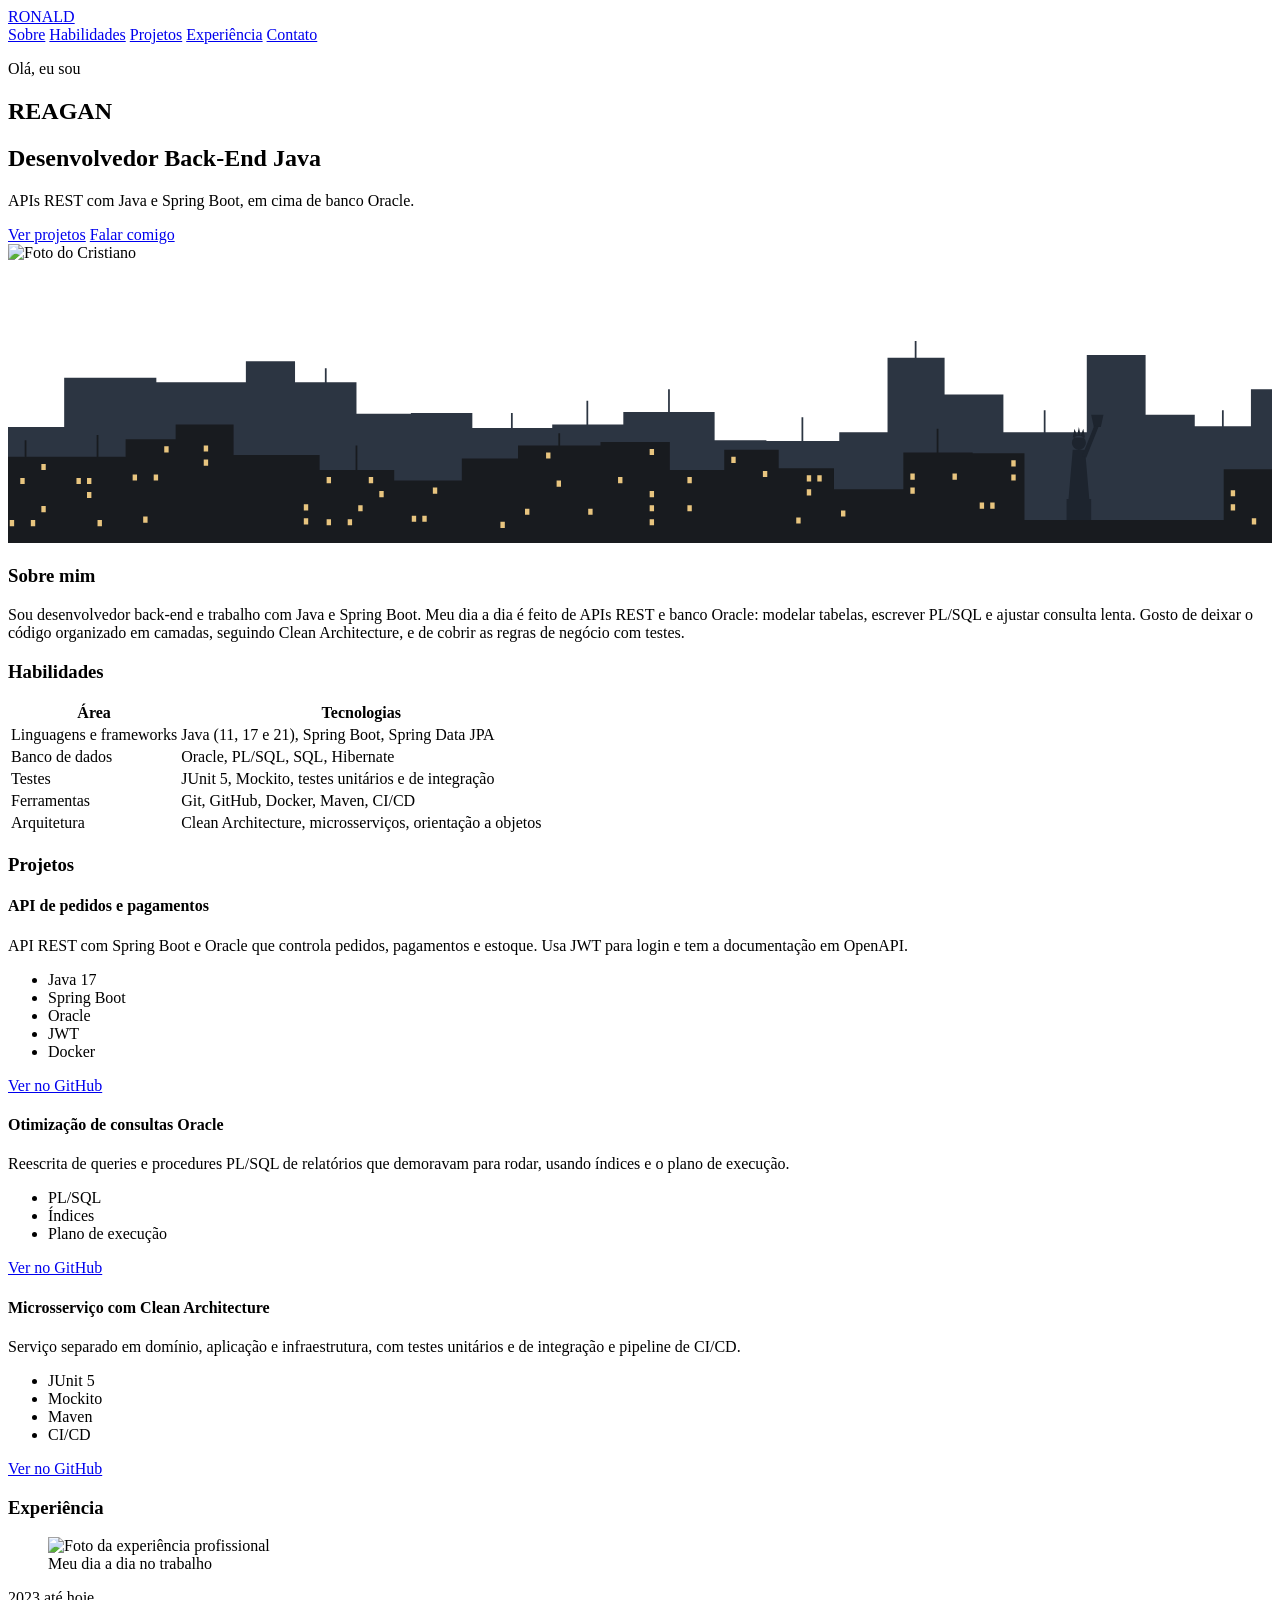
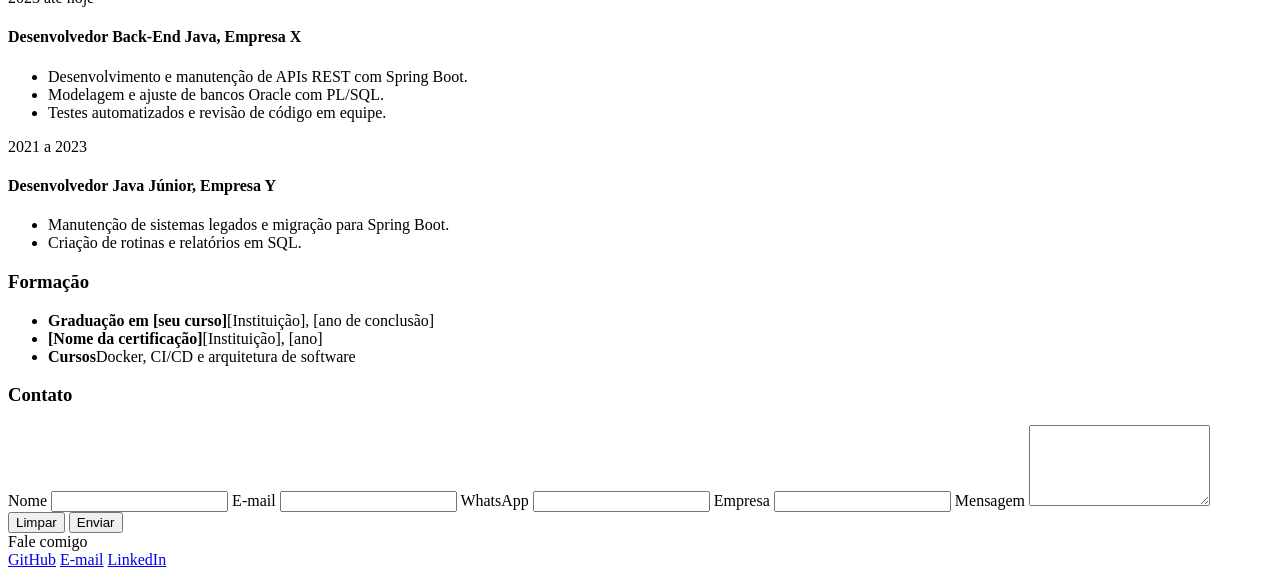
==== index.html @ b4e95d10 "Revise portfolio content and structure Updated personal information and sections in the portfolio." ====
<!DOCTYPE html>
<html lang="pt-br">
<head>
<meta charset="UTF-8">
<meta name="viewport" content="width=device-width, initial-scale=1">
<title>Cristiano | Desenvolvedor Back-End Java</title>
<link rel="stylesheet" href="style.css">
</head>
<body>

<header>
  <a class="logo" href="#inicio">RONALD</a>
  <nav>
    <a href="#sobre">Sobre</a>
    <a href="#habilidades">Habilidades</a>
    <a href="#projetos">Projetos</a>
    <a href="#experiencia">Experiência</a>
    <a href="#contato">Contato</a>
  </nav>
</header>

<section class="hero" id="inicio">
  <div>
    <p>Olá, eu sou</p>
    <h1>REAGAN</h1>
    <h2>Desenvolvedor Back-End Java</h2>
    <p>APIs REST com Java e Spring Boot, em cima de banco Oracle.</p>
    <a href="#projetos">Ver projetos</a>
    <a href="#contato">Falar comigo</a>
  </div>
  <img src="Official_Portrait_of_President_Reagan_1981_(3x4_cropped).jpg" alt="Foto do Cristiano">
  <svg viewBox="0 0 1440 320" preserveAspectRatio="xMidYMax slice" aria-hidden="true"><path fill="#2c3542" d="M-30 320v-132h94v132zM64 320v-188h105v188zM169 320v-183h102v183zM271 320v-207h56v207zM327 320v-183h70v183zM361 137v-16h2v16zM397 320v-147h62v147zM459 320v-148h70v148zM529 320v-131h91v131zM573 189v-17h2v17zM620 320v-135h81v135zM659 185v-27h2v27zM701 320v-149h104v149zM752 171v-26h2v26zM805 320v-117h59v117zM864 320v-116h83v116zM904 204v-27h2v27zM947 320v-126h55v126zM1002 320v-211h65v211zM1033 109v-19h2v19zM1067 320v-169h67v169zM1134 320v-126h95v126zM1180 194v-25h2v25zM1229 320v-214h67v214zM1296 320v-146h56v146zM1352 320v-133h64v133zM1383 187v-18h2v18zM1416 320v-175h93v175zM1461 145v-24h2v24z"/><path fill="#1d242e" d="M1206 270h28v52h-28zM1208 272l5-58h14l5 58zM1212 206a8 8 0 1 0 16 0a8 8 0 1 0-16 0zM1213 200l2-10 3 8 2-10 2 10 3-8 2 10zM1234 174h14l-3 14h-8z"/><path stroke="#1d242e" stroke-width="5" d="M1226 222l14-35"/><path fill="#181b1f" d="M-30 320v-98h100v98zM19 222v-19h2v19zM70 320v-98h64v98zM101 222v-25h2v25zM134 320v-118h57v118zM191 320v-135h66v135zM257 320v-100h98v100zM355 320v-83h85v83zM396 237v-28h2v28zM440 320v-71h77v71zM517 320v-96h64v96zM581 320v-111h94v111zM627 209v-14h2v14zM675 320v-115h79v115zM754 320v-83h62v83zM816 320v-106h62v106zM878 320v-85h63v85zM941 320v-61h79v61zM1020 320v-103h79v103zM1058 217v-27h2v27zM1099 320v-102h59v102zM1158 320v-26h70v26zM1228 320v-26h57v26zM1285 320v-26h100v26zM1385 320v-84h91v84z"/><g fill="#ffd88a" opacity=".9"><path d="M38 230h5v7h-5zM-22 246h5v7h-5zM14 246h5v7h-5zM-22 262h5v7h-5zM-10 262h5v7h-5zM38 278h5v7h-5zM90 262h5v7h-5zM102 294h5v7h-5zM178 210h5v7h-5zM142 242h5v7h-5zM166 242h5v7h-5zM154 290h5v7h-5zM363 245h5v7h-5zM411 245h5v7h-5zM423 261h5v7h-5zM399 277h5v7h-5zM363 293h5v7h-5zM387 293h5v7h-5zM613 217h5v7h-5zM625 249h5v7h-5zM589 281h5v7h-5zM661 281h5v7h-5zM731 213h5v7h-5zM695 245h5v7h-5zM774 277h5v7h-5zM824 222h5v7h-5zM860 238h5v7h-5zM910 243h5v7h-5zM922 243h5v7h-5zM910 259h5v7h-5zM1028 257h5v7h-5zM1143 226h5v7h-5zM1143 242h5v7h-5zM1107 274h5v7h-5zM1119 274h5v7h-5zM1393 260h5v7h-5z"/><path class="a" d="M2 294h5v7h-5zM90 246h5v7h-5zM337 276h5v7h-5zM460 289h5v7h-5zM731 261h5v7h-5zM774 245h5v7h-5zM1028 241h5v7h-5zM1417 292h5v7h-5z"/><path class="a b" d="M26 294h5v7h-5zM223 209h5v7h-5zM337 292h5v7h-5zM472 289h5v7h-5zM731 277h5v7h-5zM898 291h5v7h-5zM1076 241h5v7h-5z"/><path class="a c" d="M78 246h5v7h-5zM223 225h5v7h-5zM484 257h5v7h-5zM561 296h5v7h-5zM731 293h5v7h-5zM949 283h5v7h-5zM1393 276h5v7h-5z"/></g></svg>
</section>

<main>
  <section id="sobre">
    <h3>Sobre mim</h3>
    <p>Sou desenvolvedor back-end e trabalho com Java e Spring Boot. Meu dia a dia é feito de APIs REST e banco Oracle: modelar tabelas, escrever PL/SQL e ajustar consulta lenta. Gosto de deixar o código organizado em camadas, seguindo Clean Architecture, e de cobrir as regras de negócio com testes.</p>
  </section>

  <section id="habilidades">
    <h3>Habilidades</h3>
    <table>
      <thead><tr><th>Área</th><th>Tecnologias</th></tr></thead>
      <tbody>
        <tr><td>Linguagens e frameworks</td><td>Java (11, 17 e 21), Spring Boot, Spring Data JPA</td></tr>
        <tr><td>Banco de dados</td><td>Oracle, PL/SQL, SQL, Hibernate</td></tr>
        <tr><td>Testes</td><td>JUnit 5, Mockito, testes unitários e de integração</td></tr>
        <tr><td>Ferramentas</td><td>Git, GitHub, Docker, Maven, CI/CD</td></tr>
        <tr><td>Arquitetura</td><td>Clean Architecture, microsserviços, orientação a objetos</td></tr>
      </tbody>
    </table>
  </section>

  <section id="projetos">
    <h3>Projetos</h3>
    <article>
      <h4>API de pedidos e pagamentos</h4>
      <p>API REST com Spring Boot e Oracle que controla pedidos, pagamentos e estoque. Usa JWT para login e tem a documentação em OpenAPI.</p>
      <ul><li>Java 17</li><li>Spring Boot</li><li>Oracle</li><li>JWT</li><li>Docker</li></ul>
      <a href="https://github.com" target="_blank" rel="noopener noreferrer">Ver no GitHub</a>
    </article>
    <article>
      <h4>Otimização de consultas Oracle</h4>
      <p>Reescrita de queries e procedures PL/SQL de relatórios que demoravam para rodar, usando índices e o plano de execução.</p>
      <ul><li>PL/SQL</li><li>Índices</li><li>Plano de execução</li></ul>
      <a href="https://github.com" target="_blank" rel="noopener noreferrer">Ver no GitHub</a>
    </article>
    <article>
      <h4>Microsserviço com Clean Architecture</h4>
      <p>Serviço separado em domínio, aplicação e infraestrutura, com testes unitários e de integração e pipeline de CI/CD.</p>
      <ul><li>JUnit 5</li><li>Mockito</li><li>Maven</li><li>CI/CD</li></ul>
      <a href="https://github.com" target="_blank" rel="noopener noreferrer">Ver no GitHub</a>
    </article>
  </section>

  <section id="experiencia">
    <h3>Experiência</h3>
    <figure>
      <img src="reagan.jpg" alt="Foto da experiência profissional">
      <figcaption>Meu dia a dia no trabalho</figcaption>
    </figure>
    <article>
      <time>2023 até hoje</time>
      <h4>Desenvolvedor Back-End Java, Empresa X</h4>
      <ul>
        <li>Desenvolvimento e manutenção de APIs REST com Spring Boot.</li>
        <li>Modelagem e ajuste de bancos Oracle com PL/SQL.</li>
        <li>Testes automatizados e revisão de código em equipe.</li>
      </ul>
    </article>
    <article>
      <time>2021 a 2023</time>
      <h4>Desenvolvedor Java Júnior, Empresa Y</h4>
      <ul>
        <li>Manutenção de sistemas legados e migração para Spring Boot.</li>
        <li>Criação de rotinas e relatórios em SQL.</li>
      </ul>
    </article>
  </section>

  <section id="formacao">
    <h3>Formação</h3>
    <ul>
      <li><strong>Graduação em [seu curso]</strong><span>[Instituição], [ano de conclusão]</span></li>
      <li><strong>[Nome da certificação]</strong><span>[Instituição], [ano]</span></li>
      <li><strong>Cursos</strong><span>Docker, CI/CD e arquitetura de software</span></li>
    </ul>
  </section>

  <section id="contato">
    <h3>Contato</h3>
    <form action="/enviar" method="post">
      <label>Nome <input type="text" id="nome" name="nome" autocomplete="name" required></label>
      <label>E-mail <input type="email" id="g-mail" name="g-mail" autocomplete="email" required></label>
      <label>WhatsApp <input type="tel" id="zap" name="zap" autocomplete="tel" required></label>
      <label>Empresa <input type="text" id="empresa" name="empresa" autocomplete="organization" required></label>
      <label>Mensagem <textarea id="mensagem" name="mensagem" rows="5" required></textarea></label>
      <div>
        <button type="reset">Limpar</button>
        <button type="submit">Enviar</button>
      </div>
    </form>
  </section>
</main>

<footer>
  <span>Fale comigo</span>
  <nav>
    <a href="https://github.com" target="_blank" rel="noopener noreferrer">GitHub</a>
    <a href="mailto:cristianoronaldo@gmail.com">E-mail</a>
    <a href="https://linkedin.com" target="_blank" rel="noopener noreferrer">LinkedIn</a>
  </nav>
</footer>

<script src="scriptt.js"></script>
</body>
</html>
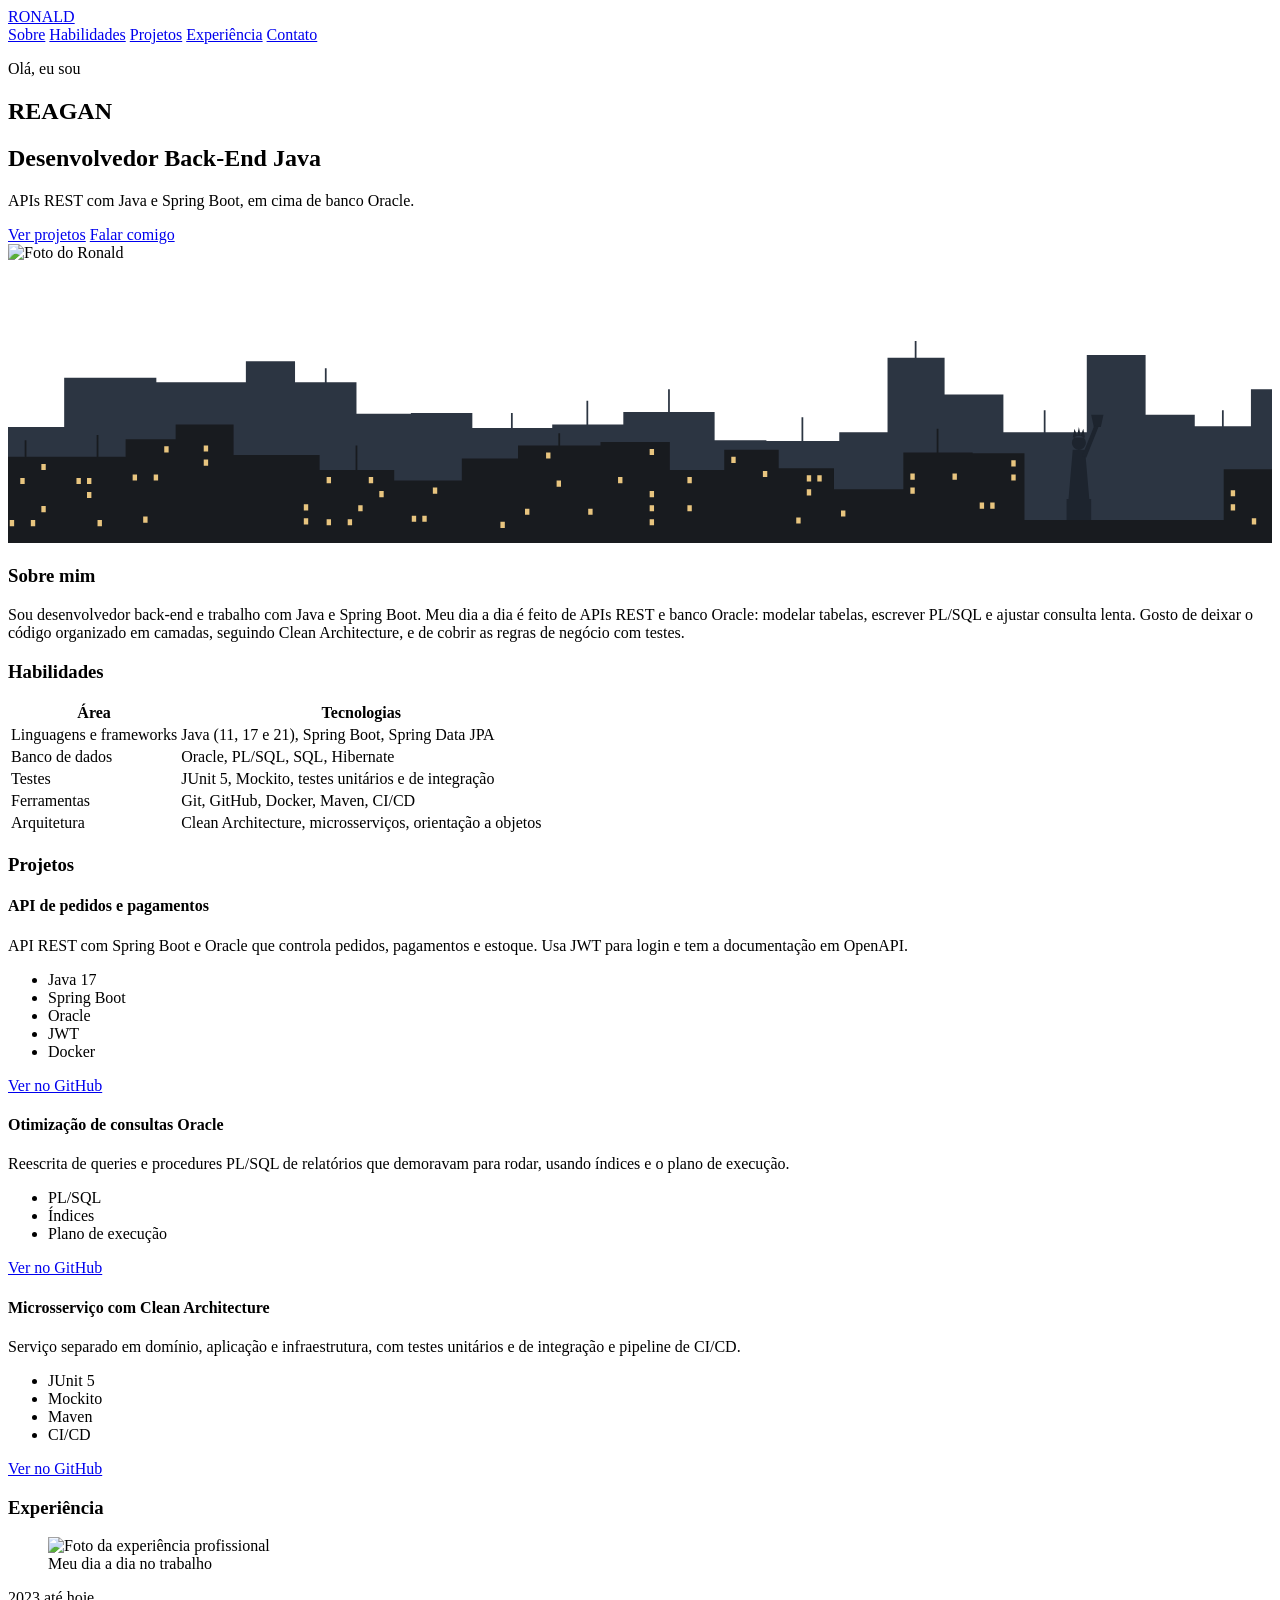
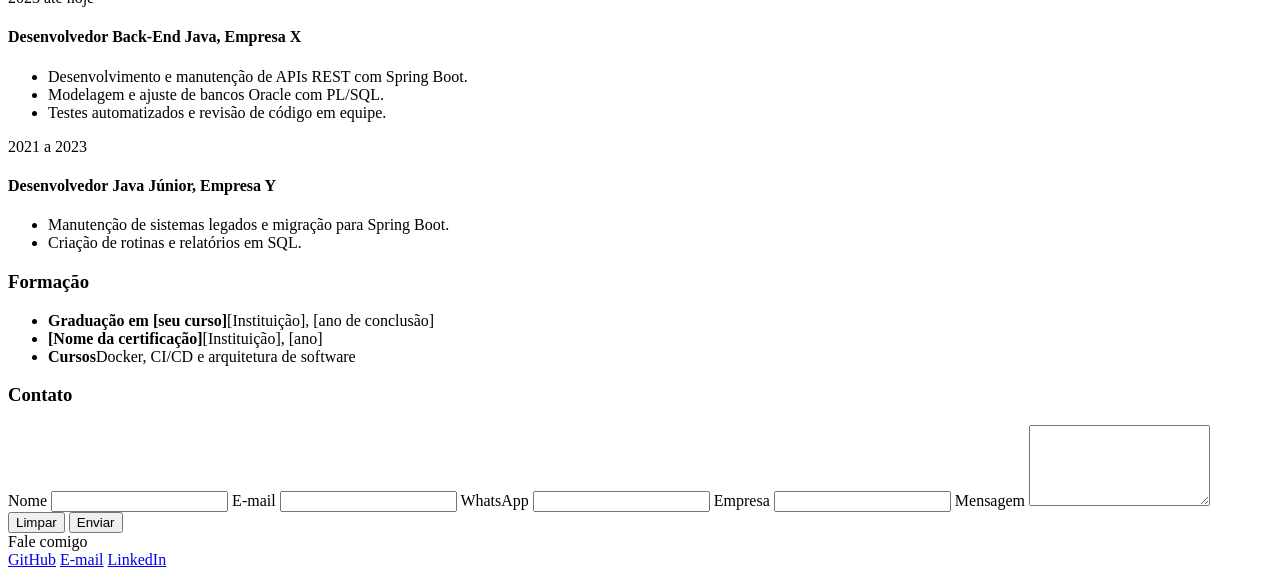
==== commit 91faa98d: "Update image sources in index.html" ====
--- a/index.html
+++ b/index.html
@@ -3,7 +3,7 @@
 <head>
 <meta charset="UTF-8">
 <meta name="viewport" content="width=device-width, initial-scale=1">
-<title>Cristiano | Desenvolvedor Back-End Java</title>
+<title>Portifólio | Desenvolvedor Back-End Java</title>
 <link rel="stylesheet" href="style.css">
 </head>
 <body>
@@ -28,7 +28,7 @@
     <a href="#projetos">Ver projetos</a>
     <a href="#contato">Falar comigo</a>
   </div>
-  <img src="Official_Portrait_of_President_Reagan_1981_(3x4_cropped).jpg" alt="Foto do Cristiano">
+  <img src="rg1.jpg" alt="Foto do Ronald">
   <svg viewBox="0 0 1440 320" preserveAspectRatio="xMidYMax slice" aria-hidden="true"><path fill="#2c3542" d="M-30 320v-132h94v132zM64 320v-188h105v188zM169 320v-183h102v183zM271 320v-207h56v207zM327 320v-183h70v183zM361 137v-16h2v16zM397 320v-147h62v147zM459 320v-148h70v148zM529 320v-131h91v131zM573 189v-17h2v17zM620 320v-135h81v135zM659 185v-27h2v27zM701 320v-149h104v149zM752 171v-26h2v26zM805 320v-117h59v117zM864 320v-116h83v116zM904 204v-27h2v27zM947 320v-126h55v126zM1002 320v-211h65v211zM1033 109v-19h2v19zM1067 320v-169h67v169zM1134 320v-126h95v126zM1180 194v-25h2v25zM1229 320v-214h67v214zM1296 320v-146h56v146zM1352 320v-133h64v133zM1383 187v-18h2v18zM1416 320v-175h93v175zM1461 145v-24h2v24z"/><path fill="#1d242e" d="M1206 270h28v52h-28zM1208 272l5-58h14l5 58zM1212 206a8 8 0 1 0 16 0a8 8 0 1 0-16 0zM1213 200l2-10 3 8 2-10 2 10 3-8 2 10zM1234 174h14l-3 14h-8z"/><path stroke="#1d242e" stroke-width="5" d="M1226 222l14-35"/><path fill="#181b1f" d="M-30 320v-98h100v98zM19 222v-19h2v19zM70 320v-98h64v98zM101 222v-25h2v25zM134 320v-118h57v118zM191 320v-135h66v135zM257 320v-100h98v100zM355 320v-83h85v83zM396 237v-28h2v28zM440 320v-71h77v71zM517 320v-96h64v96zM581 320v-111h94v111zM627 209v-14h2v14zM675 320v-115h79v115zM754 320v-83h62v83zM816 320v-106h62v106zM878 320v-85h63v85zM941 320v-61h79v61zM1020 320v-103h79v103zM1058 217v-27h2v27zM1099 320v-102h59v102zM1158 320v-26h70v26zM1228 320v-26h57v26zM1285 320v-26h100v26zM1385 320v-84h91v84z"/><g fill="#ffd88a" opacity=".9"><path d="M38 230h5v7h-5zM-22 246h5v7h-5zM14 246h5v7h-5zM-22 262h5v7h-5zM-10 262h5v7h-5zM38 278h5v7h-5zM90 262h5v7h-5zM102 294h5v7h-5zM178 210h5v7h-5zM142 242h5v7h-5zM166 242h5v7h-5zM154 290h5v7h-5zM363 245h5v7h-5zM411 245h5v7h-5zM423 261h5v7h-5zM399 277h5v7h-5zM363 293h5v7h-5zM387 293h5v7h-5zM613 217h5v7h-5zM625 249h5v7h-5zM589 281h5v7h-5zM661 281h5v7h-5zM731 213h5v7h-5zM695 245h5v7h-5zM774 277h5v7h-5zM824 222h5v7h-5zM860 238h5v7h-5zM910 243h5v7h-5zM922 243h5v7h-5zM910 259h5v7h-5zM1028 257h5v7h-5zM1143 226h5v7h-5zM1143 242h5v7h-5zM1107 274h5v7h-5zM1119 274h5v7h-5zM1393 260h5v7h-5z"/><path class="a" d="M2 294h5v7h-5zM90 246h5v7h-5zM337 276h5v7h-5zM460 289h5v7h-5zM731 261h5v7h-5zM774 245h5v7h-5zM1028 241h5v7h-5zM1417 292h5v7h-5z"/><path class="a b" d="M26 294h5v7h-5zM223 209h5v7h-5zM337 292h5v7h-5zM472 289h5v7h-5zM731 277h5v7h-5zM898 291h5v7h-5zM1076 241h5v7h-5z"/><path class="a c" d="M78 246h5v7h-5zM223 225h5v7h-5zM484 257h5v7h-5zM561 296h5v7h-5zM731 293h5v7h-5zM949 283h5v7h-5zM1393 276h5v7h-5z"/></g></svg>
 </section>
 
@@ -77,7 +77,7 @@
   <section id="experiencia">
     <h3>Experiência</h3>
     <figure>
-      <img src="reagan.jpg" alt="Foto da experiência profissional">
+      <img src="rgg.jpg" alt="Foto da experiência profissional">
       <figcaption>Meu dia a dia no trabalho</figcaption>
     </figure>
     <article>
@@ -133,6 +133,6 @@
   </nav>
 </footer>
 
-<script src="scriptt.js"></script>
+<script src="script.js"></script>
 </body>
 </html>
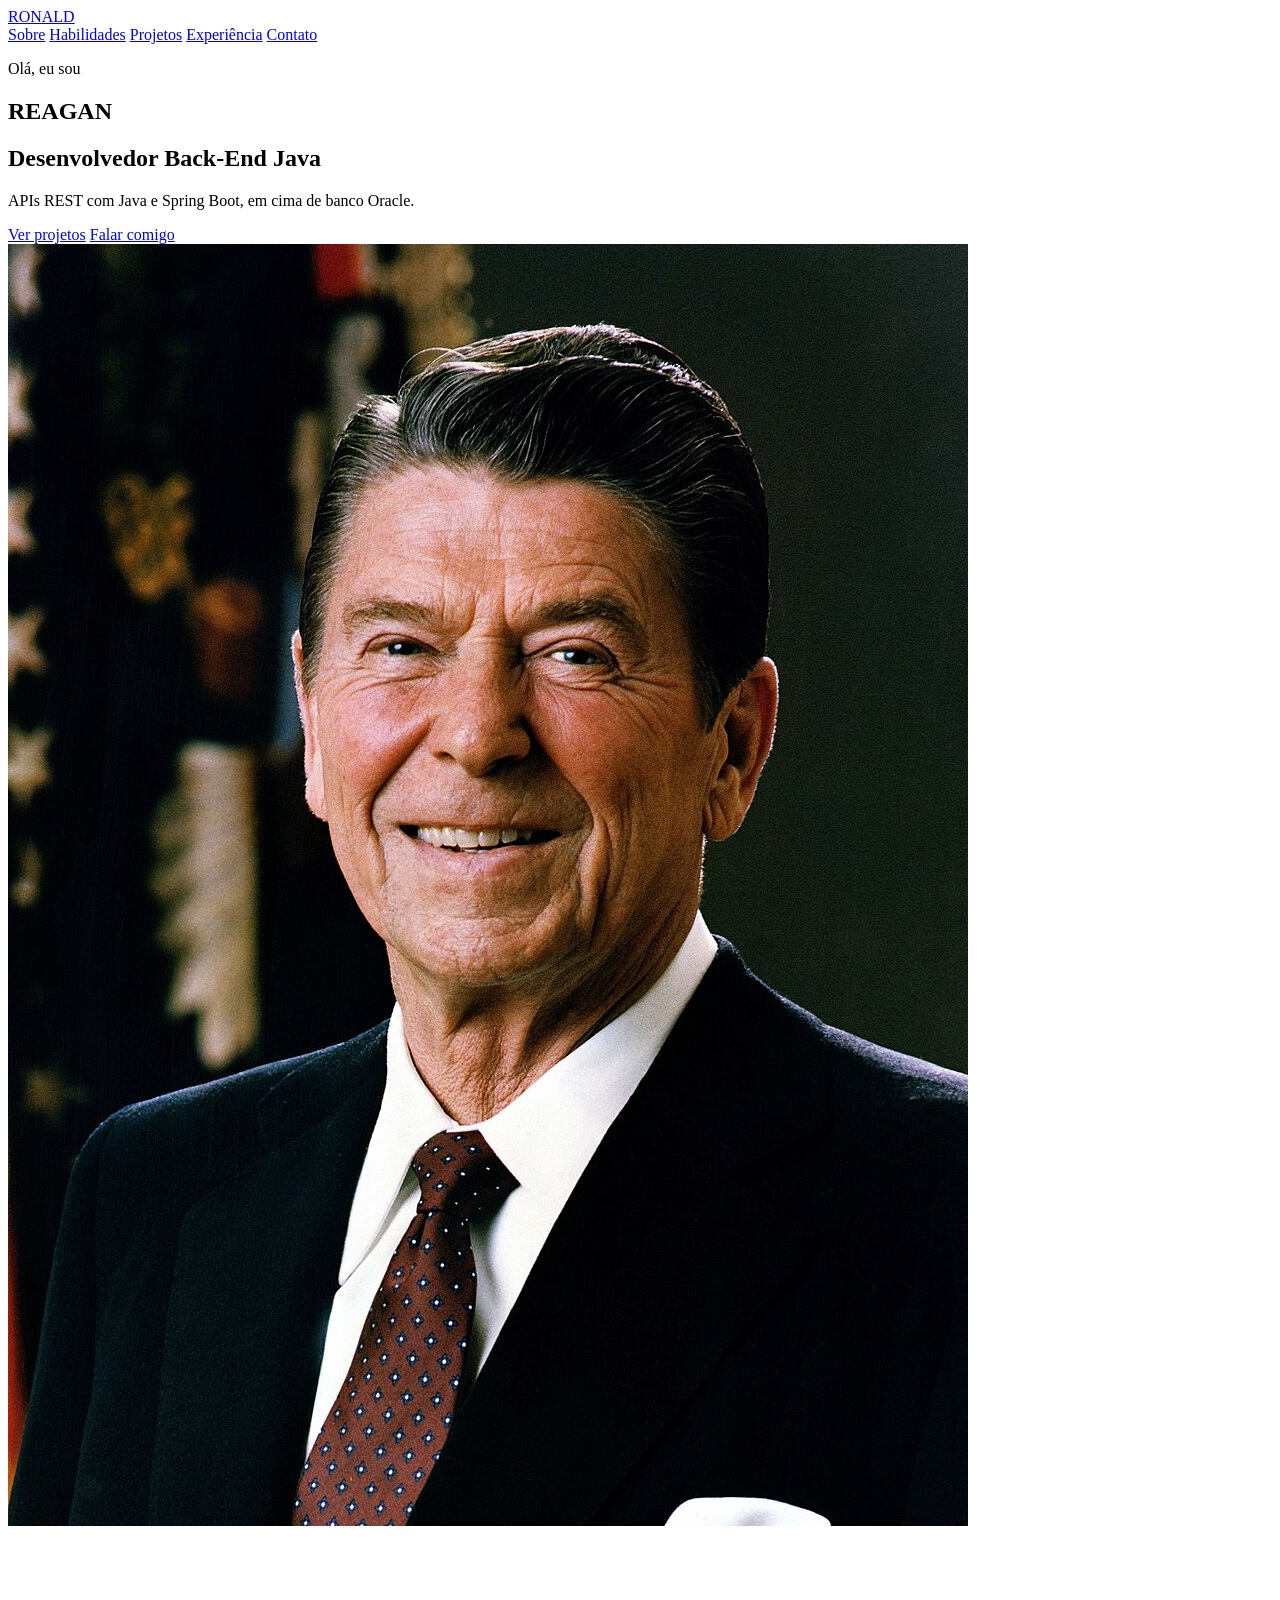
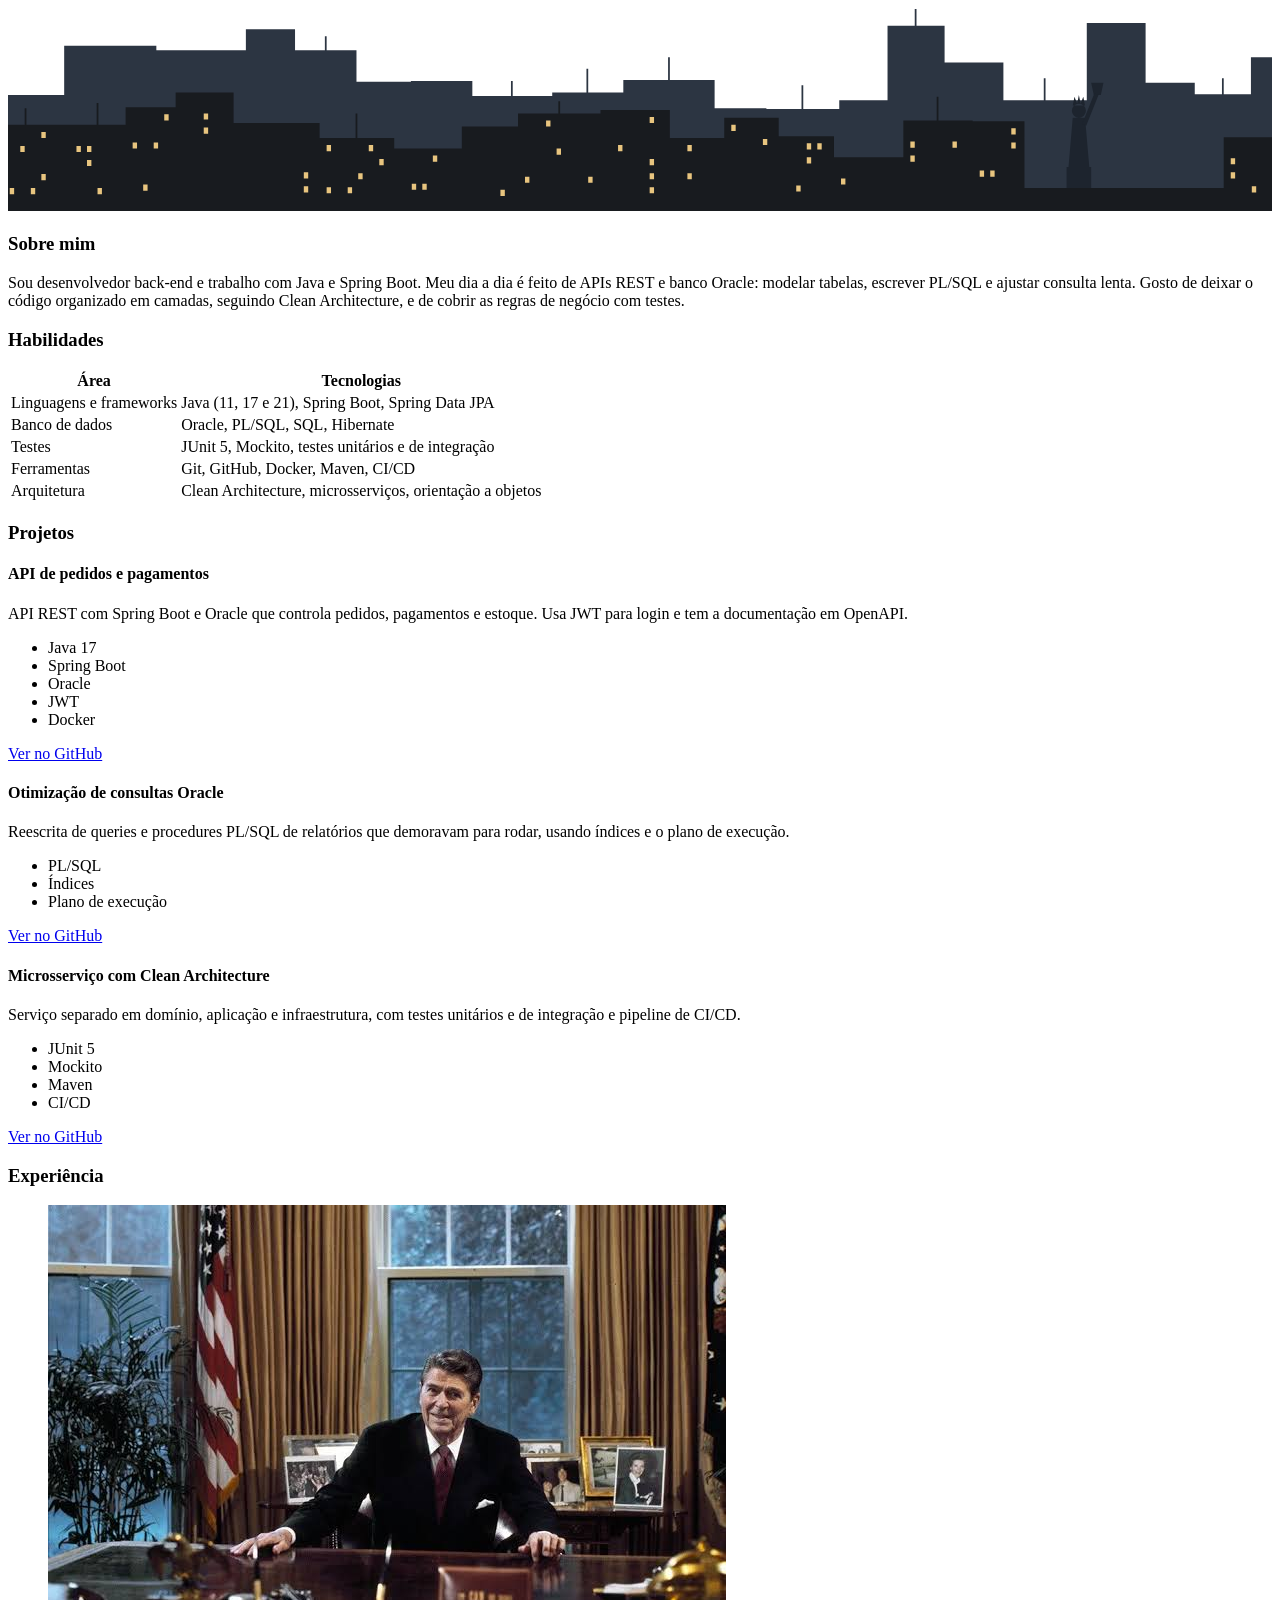
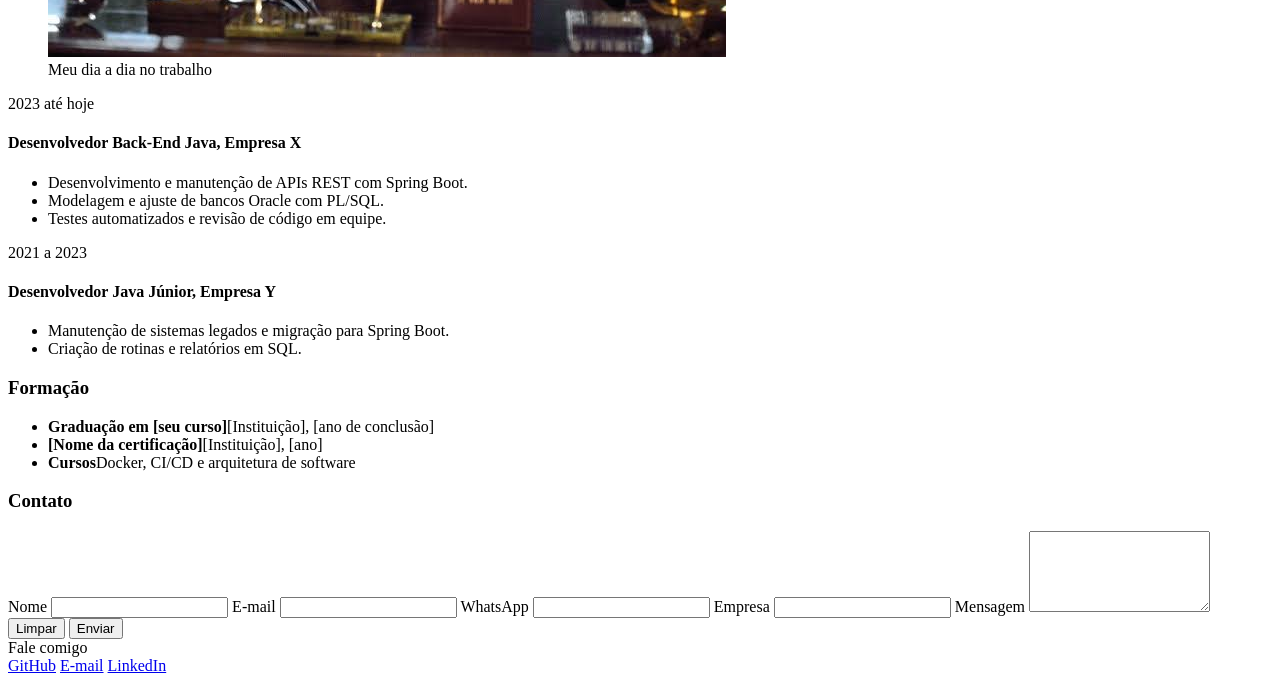
==== commit dc4c9370: "Update image paths in index.html" ====
--- a/index.html
+++ b/index.html
@@ -28,7 +28,7 @@
     <a href="#projetos">Ver projetos</a>
     <a href="#contato">Falar comigo</a>
   </div>
-  <img src="rg1.jpg" alt="Foto do Ronald">
+  <img src="img/rg1.jpg" alt="Foto do Ronald">
   <svg viewBox="0 0 1440 320" preserveAspectRatio="xMidYMax slice" aria-hidden="true"><path fill="#2c3542" d="M-30 320v-132h94v132zM64 320v-188h105v188zM169 320v-183h102v183zM271 320v-207h56v207zM327 320v-183h70v183zM361 137v-16h2v16zM397 320v-147h62v147zM459 320v-148h70v148zM529 320v-131h91v131zM573 189v-17h2v17zM620 320v-135h81v135zM659 185v-27h2v27zM701 320v-149h104v149zM752 171v-26h2v26zM805 320v-117h59v117zM864 320v-116h83v116zM904 204v-27h2v27zM947 320v-126h55v126zM1002 320v-211h65v211zM1033 109v-19h2v19zM1067 320v-169h67v169zM1134 320v-126h95v126zM1180 194v-25h2v25zM1229 320v-214h67v214zM1296 320v-146h56v146zM1352 320v-133h64v133zM1383 187v-18h2v18zM1416 320v-175h93v175zM1461 145v-24h2v24z"/><path fill="#1d242e" d="M1206 270h28v52h-28zM1208 272l5-58h14l5 58zM1212 206a8 8 0 1 0 16 0a8 8 0 1 0-16 0zM1213 200l2-10 3 8 2-10 2 10 3-8 2 10zM1234 174h14l-3 14h-8z"/><path stroke="#1d242e" stroke-width="5" d="M1226 222l14-35"/><path fill="#181b1f" d="M-30 320v-98h100v98zM19 222v-19h2v19zM70 320v-98h64v98zM101 222v-25h2v25zM134 320v-118h57v118zM191 320v-135h66v135zM257 320v-100h98v100zM355 320v-83h85v83zM396 237v-28h2v28zM440 320v-71h77v71zM517 320v-96h64v96zM581 320v-111h94v111zM627 209v-14h2v14zM675 320v-115h79v115zM754 320v-83h62v83zM816 320v-106h62v106zM878 320v-85h63v85zM941 320v-61h79v61zM1020 320v-103h79v103zM1058 217v-27h2v27zM1099 320v-102h59v102zM1158 320v-26h70v26zM1228 320v-26h57v26zM1285 320v-26h100v26zM1385 320v-84h91v84z"/><g fill="#ffd88a" opacity=".9"><path d="M38 230h5v7h-5zM-22 246h5v7h-5zM14 246h5v7h-5zM-22 262h5v7h-5zM-10 262h5v7h-5zM38 278h5v7h-5zM90 262h5v7h-5zM102 294h5v7h-5zM178 210h5v7h-5zM142 242h5v7h-5zM166 242h5v7h-5zM154 290h5v7h-5zM363 245h5v7h-5zM411 245h5v7h-5zM423 261h5v7h-5zM399 277h5v7h-5zM363 293h5v7h-5zM387 293h5v7h-5zM613 217h5v7h-5zM625 249h5v7h-5zM589 281h5v7h-5zM661 281h5v7h-5zM731 213h5v7h-5zM695 245h5v7h-5zM774 277h5v7h-5zM824 222h5v7h-5zM860 238h5v7h-5zM910 243h5v7h-5zM922 243h5v7h-5zM910 259h5v7h-5zM1028 257h5v7h-5zM1143 226h5v7h-5zM1143 242h5v7h-5zM1107 274h5v7h-5zM1119 274h5v7h-5zM1393 260h5v7h-5z"/><path class="a" d="M2 294h5v7h-5zM90 246h5v7h-5zM337 276h5v7h-5zM460 289h5v7h-5zM731 261h5v7h-5zM774 245h5v7h-5zM1028 241h5v7h-5zM1417 292h5v7h-5z"/><path class="a b" d="M26 294h5v7h-5zM223 209h5v7h-5zM337 292h5v7h-5zM472 289h5v7h-5zM731 277h5v7h-5zM898 291h5v7h-5zM1076 241h5v7h-5z"/><path class="a c" d="M78 246h5v7h-5zM223 225h5v7h-5zM484 257h5v7h-5zM561 296h5v7h-5zM731 293h5v7h-5zM949 283h5v7h-5zM1393 276h5v7h-5z"/></g></svg>
 </section>
 
@@ -77,7 +77,7 @@
   <section id="experiencia">
     <h3>Experiência</h3>
     <figure>
-      <img src="rgg.jpg" alt="Foto da experiência profissional">
+      <img src="img/rgg.jpg" alt="Foto da experiência profissional">
       <figcaption>Meu dia a dia no trabalho</figcaption>
     </figure>
     <article>
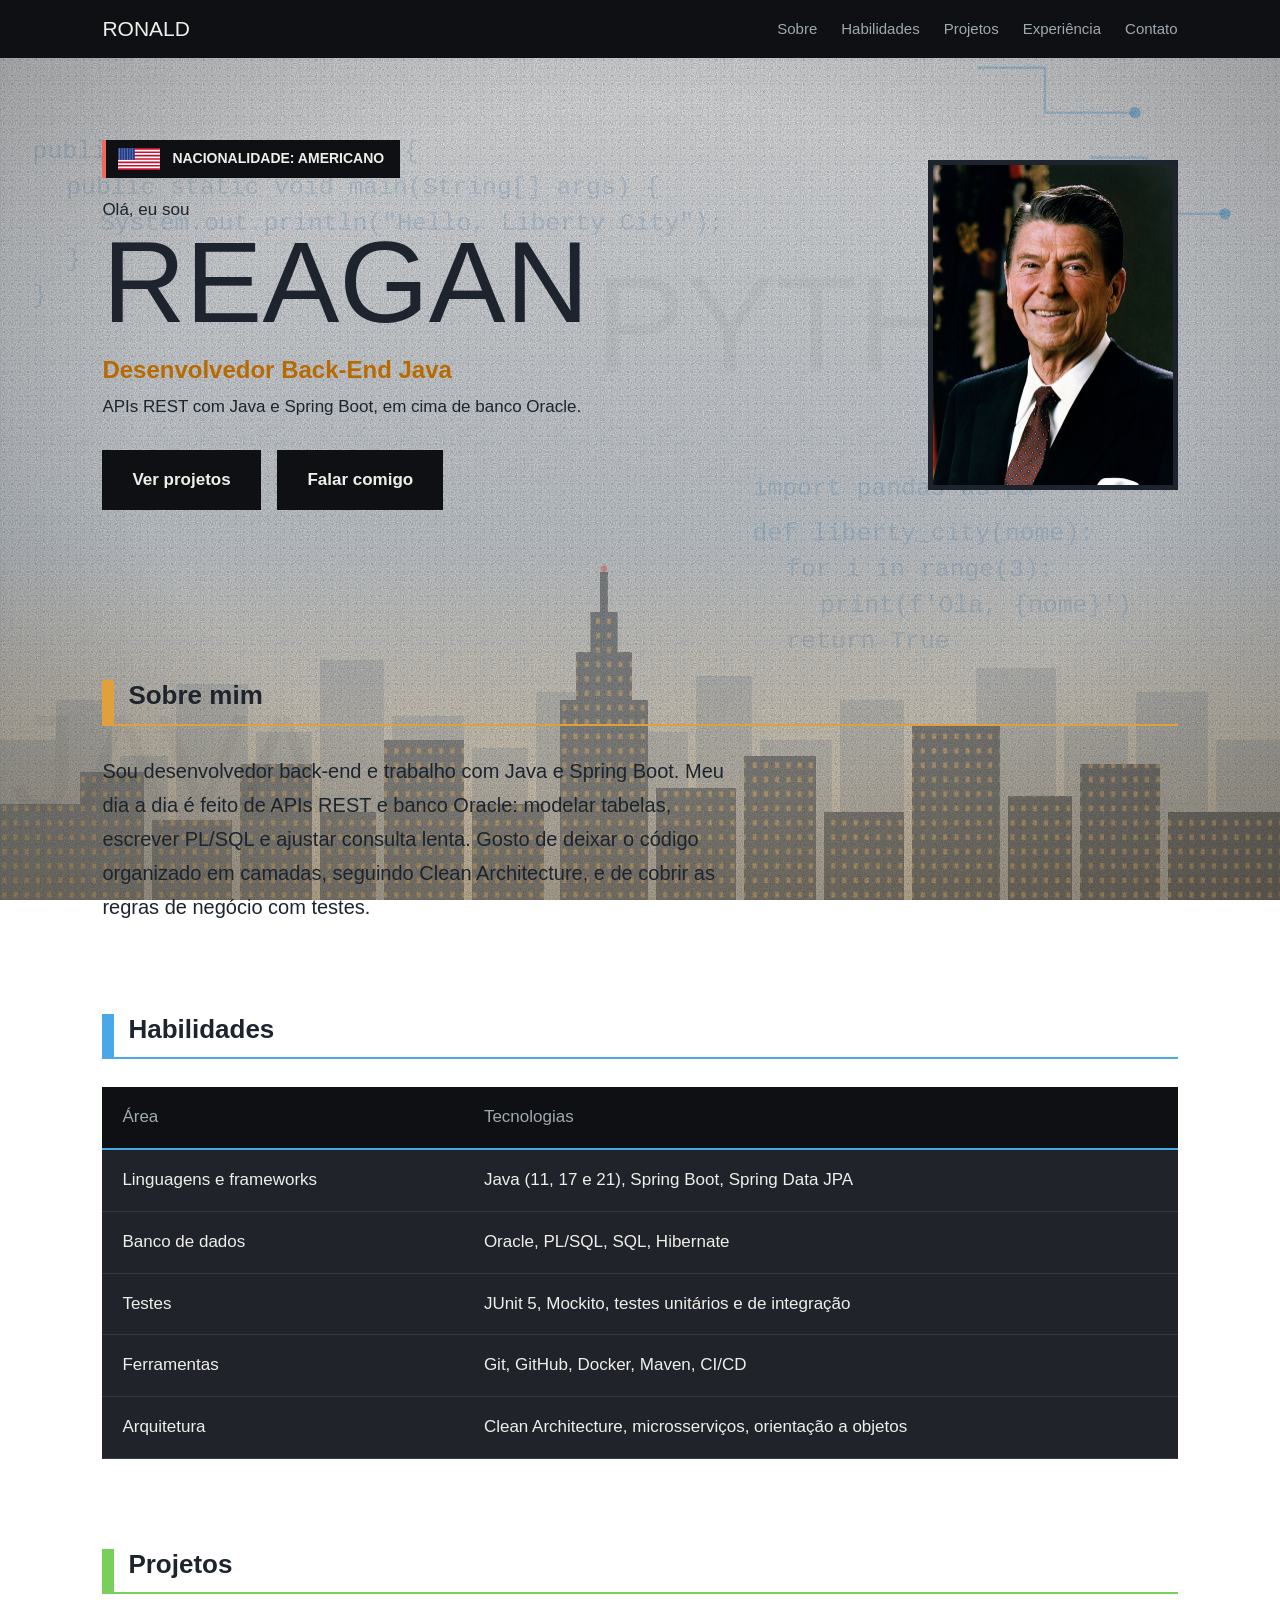
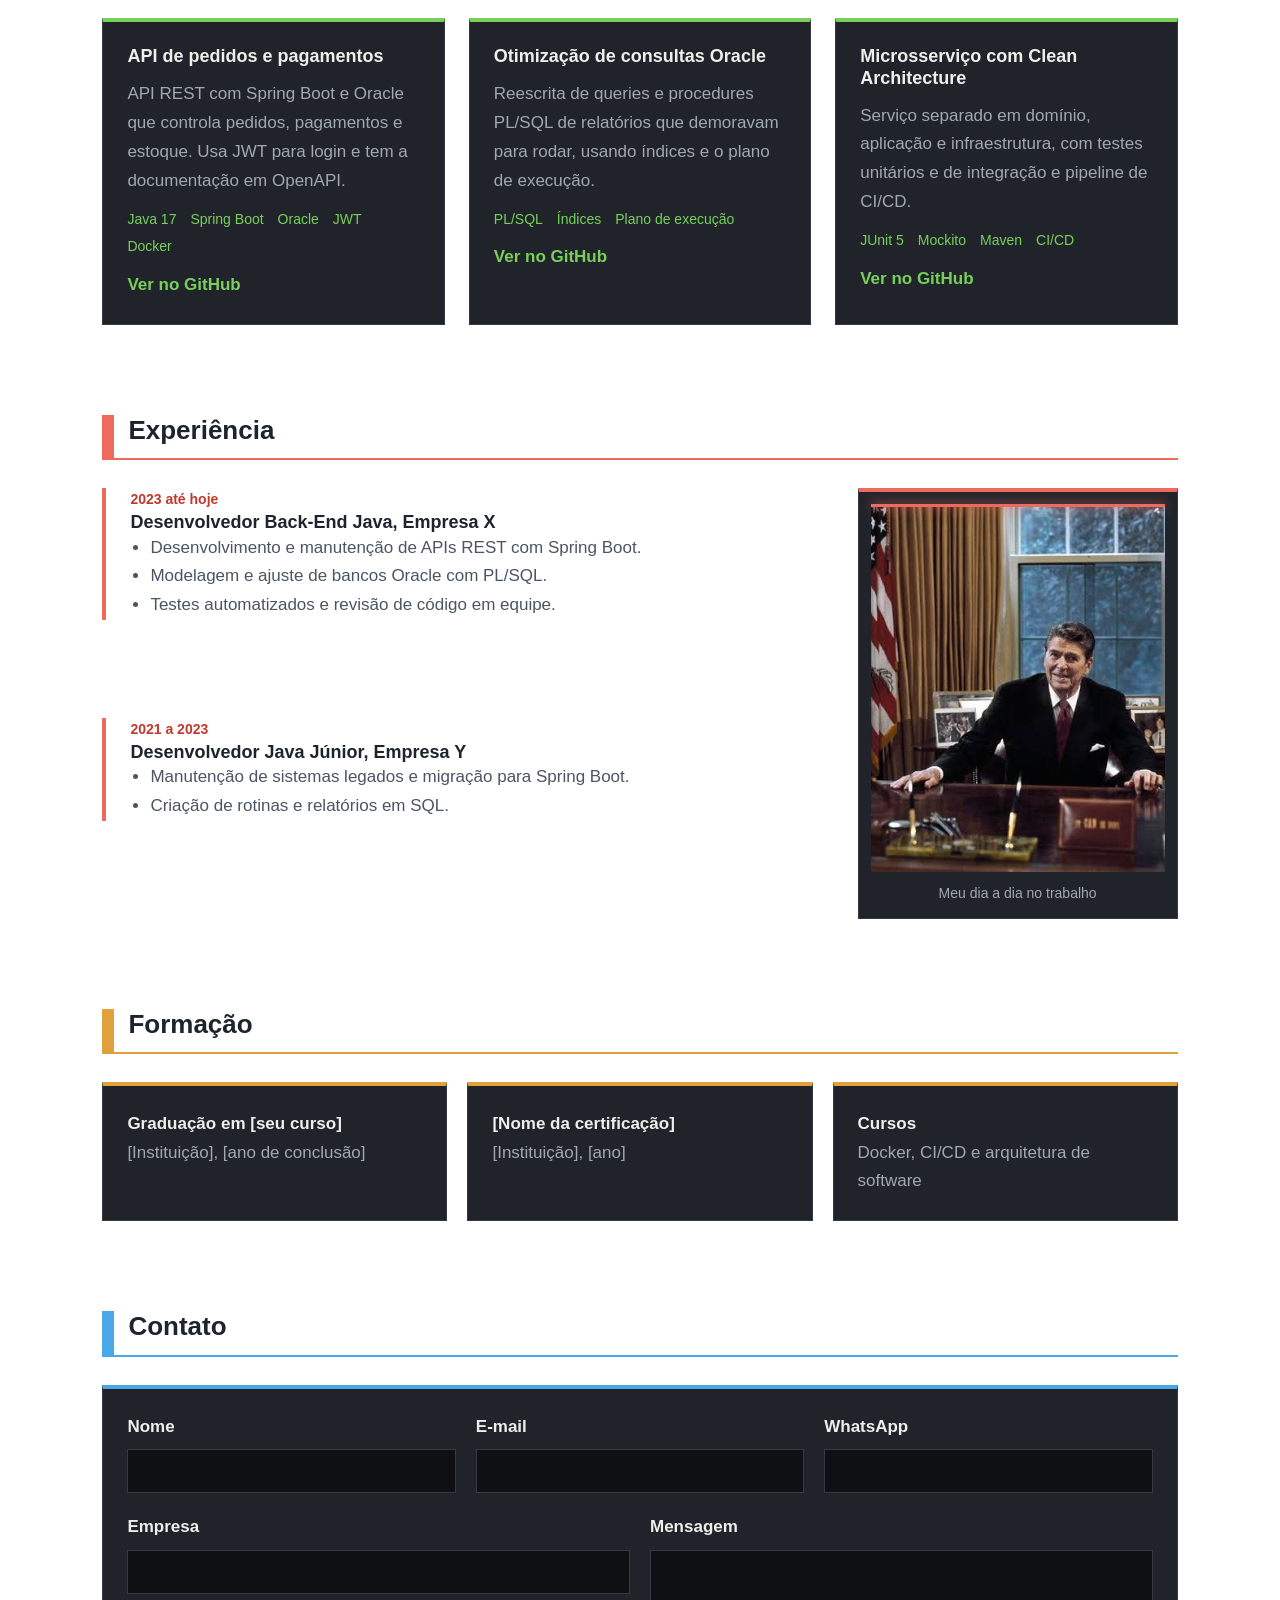
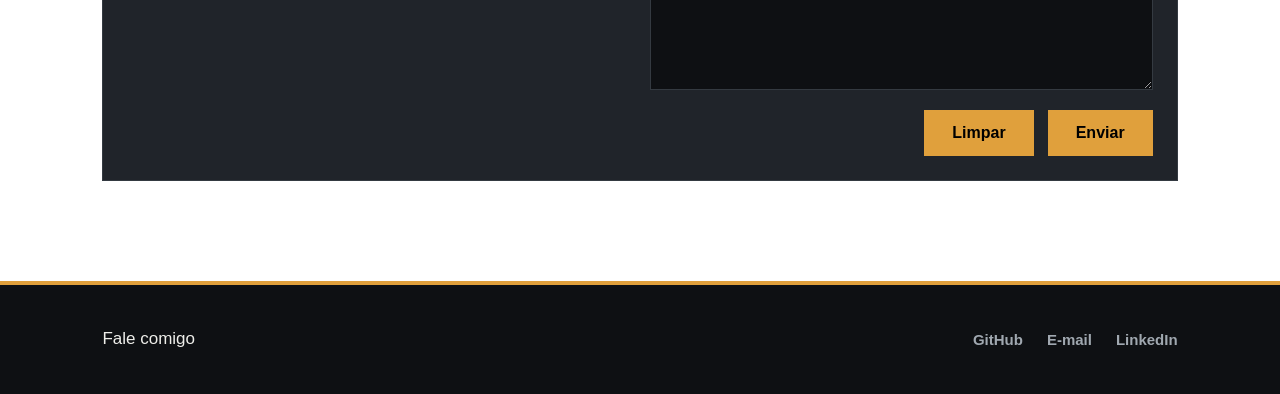
==== commit dc0f30ac: "Update stylesheet and script paths in index.html" ====
--- a/index.html
+++ b/index.html
@@ -4,7 +4,7 @@
 <meta charset="UTF-8">
 <meta name="viewport" content="width=device-width, initial-scale=1">
 <title>Portifólio | Desenvolvedor Back-End Java</title>
-<link rel="stylesheet" href="style.css">
+<link rel="stylesheet" href="css/style.css">
 </head>
 <body>
 
@@ -133,6 +133,6 @@
   </nav>
 </footer>
 
-<script src="script.js"></script>
+<script src="js/script.js"></script>
 </body>
 </html>
--- a/css/style.css
+++ b/css/style.css
@@ -0,0 +1,83 @@
+/* ROOT: variáveis de cor e fonte */
+/* :root = variáveis de cor */
+:root{--texto:#1d242e;--cinza:#4b5563;--preto:#0e1013;--card:#20242a;--borda:#343a41;--claro:#eeeeea;--cinza-claro:#a0a8b0;--amarelo:#e0a03c;--azul:#4aa8e8;--verde:#78cf5a;--vermelho:#ee6a5d;--amarelo-escuro:#b86a00;--vermelho-escuro:#c0392b;--ceu-topo:#f3f4f5;--ceu-meio:#d3d9df;--nevoa:#e3cfae;--grade:rgba(31,111,178,.06);--pontos:rgba(14,16,19,.09);--fonte:Helvetica,Arial,sans-serif}
+*{margin:0;padding:0;box-sizing:border-box}
+/* FUNDO GTA IV + tech (skyline, grão, código Java/Python) */
+body{background:radial-gradient(var(--pontos) 1px,transparent 1.5px),linear-gradient(var(--grade) 1px,transparent 1px),linear-gradient(90deg,var(--grade) 1px,transparent 1px),linear-gradient(var(--ceu-topo),var(--ceu-meio) 60%,var(--nevoa));background-size:8px 8px,40px 40px,40px 40px,100% 100%;background-attachment:fixed;color:var(--texto);font:17px/1.7 var(--fonte)}
+body::before,body::after{content:"";position:fixed;inset:0;z-index:-1;pointer-events:none}
+body::before{opacity:.5;background:url("data:image/svg+xml,%3Csvg xmlns='http://www.w3.org/2000/svg' viewBox='0 0 1600 500'%3E%3Cdefs%3E%3Cpattern id='w' width='14' height='18' patternUnits='userSpaceOnUse'%3E%3Crect x='3' y='4' width='5' height='7' fill='%23e0a03c' opacity='.7'/%3E%3C/pattern%3E%3ClinearGradient id='g' gradientUnits='userSpaceOnUse' y1='90' y2='500'%3E%3Cstop stop-color='%23566069'/%3E%3Cstop offset='1' stop-color='%23262c33'/%3E%3C/linearGradient%3E%3Cpath id='f' d='M0 380h110v120H0zM100 340h80v160H100zM190 400h100v100H190zM300 330h90v170H300zM400 390h70v110H400zM480 300h100v200H480zM590 380h90v120H590zM700 250h110v250H700zM720 190h70v60H720zM738 140h34v50H738zM750 90h10v50H750zM820 360h100v140H820zM930 320h90v180H930zM1030 390h100v110H1030zM1140 280h110v220H1140zM1260 370h80v130H1260zM1350 330h100v170H1350zM1460 390h140v110H1460z'/%3E%3C/defs%3E%3Cpath fill='%238e99a4' opacity='.55' d='M0 300h80v200H0zM70 250h70v250H70zM150 320h60v180H150zM220 230h90v270H220zM320 290h70v210H320zM400 200h80v300H400zM490 270h90v230H490zM590 310h70v190H590zM670 240h100v260H670zM780 290h80v210H780zM870 220h70v280H870zM950 300h90v210H950zM1050 250h80v250H1050zM1140 320h70v180H1140zM1220 210h100v290H1220zM1330 280h80v220H1330zM1420 240h90v260H1420zM1520 300h80v200H1520z'/%3E%3Cuse href='%23f' fill='url(%23g)'/%3E%3Cuse href='%23f' fill='url(%23w)'/%3E%3Ccircle cx='755' cy='86' r='4' fill='%23ee6a5d'/%3E%3C/svg%3E") no-repeat center bottom/max(100%,1100px) auto}
+body::after{background:radial-gradient(transparent 55%,rgba(14,16,19,.25)),url("data:image/svg+xml,%3Csvg xmlns='http://www.w3.org/2000/svg' width='200' height='200'%3E%3Cfilter id='n'%3E%3CfeTurbulence type='fractalNoise' baseFrequency='.85' numOctaves='2' stitchTiles='stitch'/%3E%3CfeColorMatrix values='0 0 0 0 0 0 0 0 0 0 0 0 0 0 0 0 0 0 .35 0'/%3E%3C/filter%3E%3Crect width='200' height='200' filter='url(%23n)'/%3E%3C/svg%3E") 0 0/200px,url("data:image/svg+xml,%3Csvg xmlns='http://www.w3.org/2000/svg' viewBox='0 0 1200 800'%3E%3Cg font-family='Arial Black,Arial' font-size='120' fill='%230e1013' opacity='.035'%3E%3Ctext x='40' y='720'%3EJAVA%3C/text%3E%3Ctext x='560' y='330'%3EPYTHON%3C/text%3E%3C/g%3E%3Cg font-family='Courier New,monospace' font-size='22' fill='%231f6fb2' opacity='.17'%3E%3Ctext x='60' y='140'%3Epublic class LibertyCity {%3C/text%3E%3Ctext x='90' y='172'%3Epublic static void main(String[] args) {%3C/text%3E%3Ctext x='120' y='204'%3ESystem.out.println(%22Hello, Liberty City%22);%3C/text%3E%3Ctext x='90' y='236'%3E}%3C/text%3E%3Ctext x='60' y='268'%3E}%3C/text%3E%3Ctext x='700' y='440'%3Eimport pandas as pd%3C/text%3E%3Ctext x='700' y='480'%3Edef liberty_city(nome):%3C/text%3E%3Ctext x='730' y='512'%3Efor i in range(3):%3C/text%3E%3Ctext x='760' y='544'%3Eprint(f'Ola, {nome}')%3C/text%3E%3Ctext x='730' y='576'%3Ereturn True%3C/text%3E%3C/g%3E%3Cpath d='M900 60h60v40h80M1000 140h50v50h70M860 200h40v-30h60' fill='none' stroke='%234aa8e8' stroke-width='2' opacity='.35'/%3E%3Cg fill='%234aa8e8' opacity='.5'%3E%3Ccircle cx='1040' cy='100' r='5'/%3E%3Ccircle cx='1120' cy='190' r='5'/%3E%3Ccircle cx='960' cy='170' r='4'/%3E%3C/g%3E%3C/svg%3E") center/cover}
+a{color:var(--amarelo);text-decoration:none}
+h1,h2,h3,h4{line-height:1.2}
+h4{font-size:18px}
+#sobre,#formacao{--cor:var(--amarelo)}
+#habilidades,#contato{--cor:var(--azul)}
+#projetos{--cor:var(--verde)}
+#experiencia{--cor:var(--vermelho)}
+h3{font-size:26px;margin-bottom:28px;padding:0 0 12px 14px;border-left:12px solid var(--cor);border-bottom:2px solid var(--cor)}
+main{padding:0 8% 100px}
+main section{padding-top:90px}
+/* FLEXBOX: menu, hero e rodapé */
+/* flexbox: menu, hero e rodapé */
+header,.hero,footer{display:flex;justify-content:space-between;align-items:center;flex-wrap:wrap}
+header{position:fixed;top:0;left:0;width:100%;z-index:10;gap:8px 24px;padding:16px 8%;background:var(--preto)}
+.logo{color:var(--claro);font:21px "Arial Black",Arial,sans-serif;text-transform:uppercase}
+nav{display:flex;flex-wrap:wrap;gap:6px 24px}
+nav a{color:var(--cinza-claro);font-size:15px}
+.hero{gap:40px;padding:140px 8% 80px}
+.hero div{flex:1 1 320px}
+.hero h1{font:9vw/1 "Arial Black",Arial,sans-serif;text-transform:uppercase}
+.hero h2{margin:16px 0 8px;font-size:24px;color:var(--amarelo-escuro)}
+.hero p{max-width:480px}
+.hero div::before{content:"Nacionalidade: Americano";display:inline-block;margin-bottom:18px;padding:7px 16px 7px 66px;color:var(--claro);font-size:14px;font-weight:bold;text-transform:uppercase;background:url("data:image/svg+xml,%3Csvg xmlns='http://www.w3.org/2000/svg' viewBox='0 0 190 100'%3E%3Crect width='190' height='100' fill='%23fff'/%3E%3Cpath d='M95 0v100' stroke='%23c8102e' stroke-width='190' stroke-dasharray='7.69'/%3E%3Crect width='76' height='53.85' fill='%231f3c88'/%3E%3Cpattern id='p' width='12' height='6' patternUnits='userSpaceOnUse'%3E%3Ccircle cx='6' cy='3' r='1.8' fill='%23fff'/%3E%3C/pattern%3E%3Crect width='76' height='53.85' fill='url(%23p)'/%3E%3C/svg%3E") no-repeat 12px center/42px 22px,var(--preto);border-left:4px solid var(--vermelho)}
+.hero img{width:250px;border:5px solid var(--texto);transition:transform .3s,border-color .3s}
+.hero img:hover{transform:scale(1.08) rotate(-2deg);border-color:var(--amarelo)}
+.hero svg{display:none}
+.hero a{display:inline-block;margin:28px 12px 0 0;padding:14px 28px;color:var(--claro);font-weight:bold;background:var(--preto);border:2px solid var(--preto)}
+.hero a:hover{color:#000;background:var(--amarelo);border-color:var(--amarelo)}
+#projetos article,#formacao li,#experiencia figure,form{padding:24px;background:var(--card);color:var(--claro);border:1px solid var(--borda);border-top:4px solid var(--cor)}
+#sobre p{max-width:640px;font-size:20px}
+table{width:100%;border-collapse:collapse;background:var(--card);color:var(--claro)}
+th,td{padding:16px 20px;text-align:left;border-bottom:1px solid var(--borda)}
+th{color:var(--cinza-claro);font-weight:400;background:var(--preto);border-bottom:2px solid var(--cor)}
+/* FLEXBOX: projetos */
+/* flexbox: projetos */
+#projetos{display:flex;flex-wrap:wrap;gap:24px}
+#projetos h3{width:100%;margin-bottom:0}
+#projetos article{flex:1 1 280px;display:flex;flex-direction:column;gap:12px}
+#projetos p{color:var(--cinza-claro)}
+#projetos ul{display:flex;flex-wrap:wrap;gap:4px 14px;list-style:none;color:var(--cor);font-size:14px}
+#projetos a{color:var(--cor);font-weight:bold}
+/* GRID: experiência (texto + foto) */
+/* grid: experiência (texto + foto) */
+#experiencia{display:grid;grid-template-columns:1fr 320px;gap:0 40px;align-items:start}
+#experiencia h3{grid-column:1/-1}
+#experiencia article{grid-column:1;margin-bottom:32px;padding-left:24px;border-left:4px solid var(--cor)}
+#experiencia ul{margin-left:20px;color:var(--cinza)}
+time{display:block;color:var(--vermelho-escuro);font-size:14px;font-weight:bold}
+#experiencia figure{grid-column:2;grid-row:2/span 2;padding:12px;position:relative;animation:flutuar 5s ease-in-out infinite,brilho 3s ease-in-out infinite}
+#experiencia figure::after{content:"";position:absolute;left:12px;right:12px;top:12px;height:3px;background:var(--vermelho);box-shadow:0 0 12px var(--vermelho);animation:scan 3s linear infinite;pointer-events:none}
+#experiencia img{display:block;width:100%;aspect-ratio:4/5;object-fit:cover}
+#experiencia figcaption{margin-top:10px;color:var(--cinza-claro);font-size:14px;text-align:center}
+/* GRID: formação (3 colunas) */
+/* grid: formação (3 colunas) */
+#formacao ul{display:grid;grid-template-columns:repeat(3,1fr);gap:20px;list-style:none}
+#formacao strong{display:block}
+#formacao span{color:var(--cinza-claro)}
+/* FLEXBOX: contato */
+/* flexbox: contato */
+form{display:flex;flex-wrap:wrap;gap:20px}
+label{flex:1 1 260px;display:flex;flex-direction:column;gap:8px;font-weight:bold}
+input,textarea{padding:12px 14px;font:16px var(--fonte);color:var(--claro);background:var(--preto);border:1px solid var(--borda)}
+textarea{min-height:140px}
+form div{flex:1 1 100%;display:flex;justify-content:flex-end;gap:14px}
+button{padding:14px 28px;font:bold 16px var(--fonte);color:#000;background:var(--amarelo);border:0;cursor:pointer}
+footer{gap:12px 24px;padding:40px 8%;color:var(--claro);background:var(--preto);border-top:4px solid var(--amarelo)}
+footer a{font-weight:bold}
+/* CELULAR */
+/* animação da foto da Experiência: flutua, brilha e passa um scanner */
+@keyframes flutuar{50%{transform:translateY(-10px)}}
+@keyframes brilho{50%{box-shadow:0 0 24px rgba(238,106,93,.45)}}
+@keyframes scan{0%{top:12px;opacity:0}15%,85%{opacity:1}100%{top:calc(100% - 52px);opacity:0}}
+@media(prefers-reduced-motion:reduce){#experiencia figure,#experiencia figure::after{animation:none}}
+@media(max-width:800px){#experiencia,#formacao ul{grid-template-columns:1fr}#experiencia figure{grid-column:1;grid-row:auto;max-width:320px;margin-bottom:32px}}
